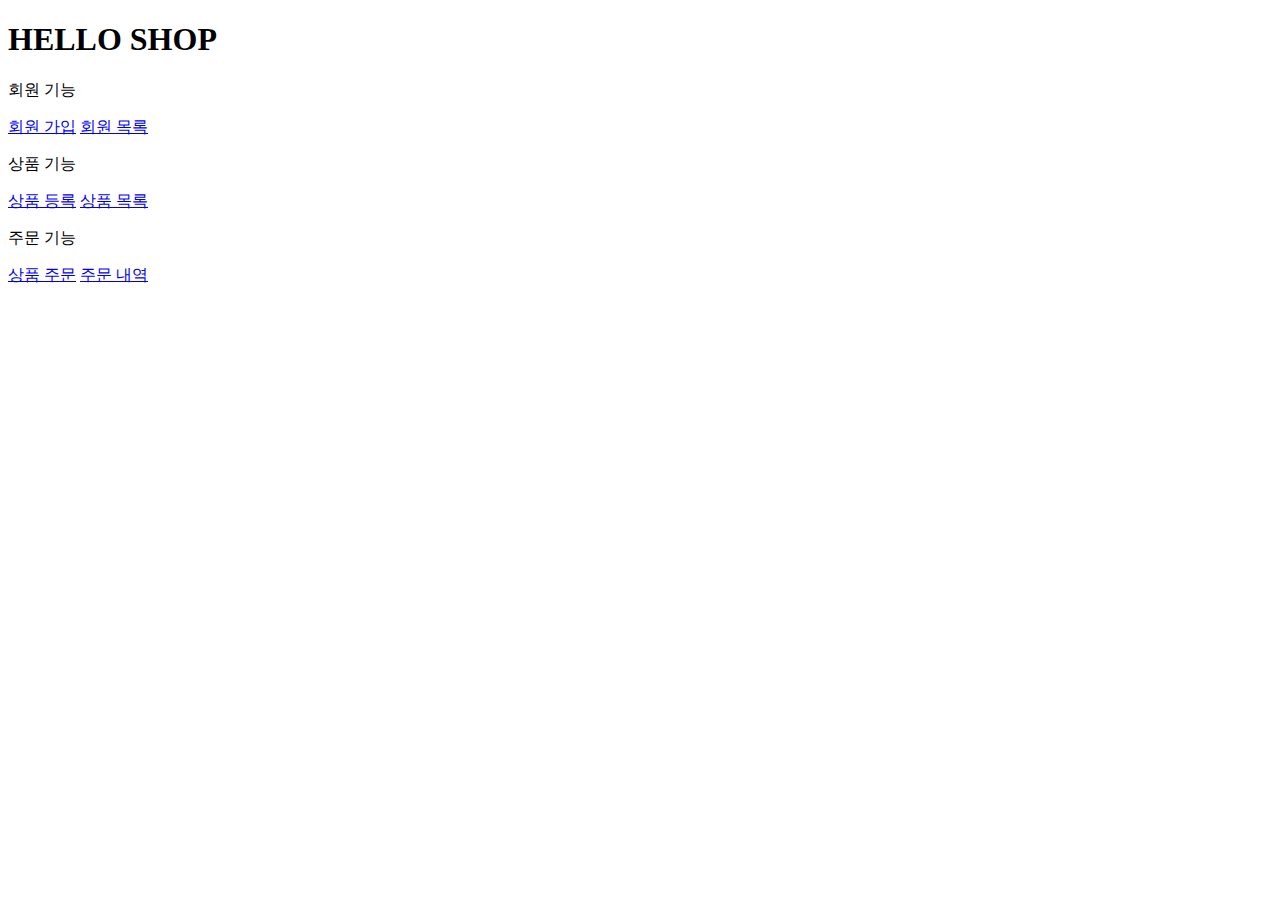
==== src/main/resources/templates/home.html @ f7369d7a "# 홈 화면 및 레이아웃" ====
<!DOCTYPE HTML>
<html xmlns:th="http://www.thymeleaf.org">
<head th:replace="fragments/header :: header">
    <title>Hello</title>
    <meta http-equiv="Content-Type" content="text/html; charset=UTF-8"/>
</head>
<body>
<div class="container">
    <div th:replace="fragments/bodyHeader :: bodyHeader"/>
    <div class="jumbotron">
        <h1>HELLO SHOP</h1>
        <p class="lead">회원 기능</p>
        <p>
            <a class="btn btn-lg btn-secondary" href="/members/new">회원 가입</a>
            <a class="btn btn-lg btn-secondary" href="/members">회원 목록</a>
        </p>
        <p class="lead">상품 기능</p>
        <p>
            <a class="btn btn-lg btn-dark" href="/items/new">상품 등록</a>
            <a class="btn btn-lg btn-dark" href="/items">상품 목록</a>
        </p>
        <p class="lead">주문 기능</p>
        <p>
            <a class="btn btn-lg btn-info" href="/order">상품 주문</a>
            <a class="btn btn-lg btn-info" href="/orders">주문 내역</a>
        </p>
    </div>
    <div th:replace="fragments/footer :: footer"/>
</div> <!-- /container -->
</body>
</html>
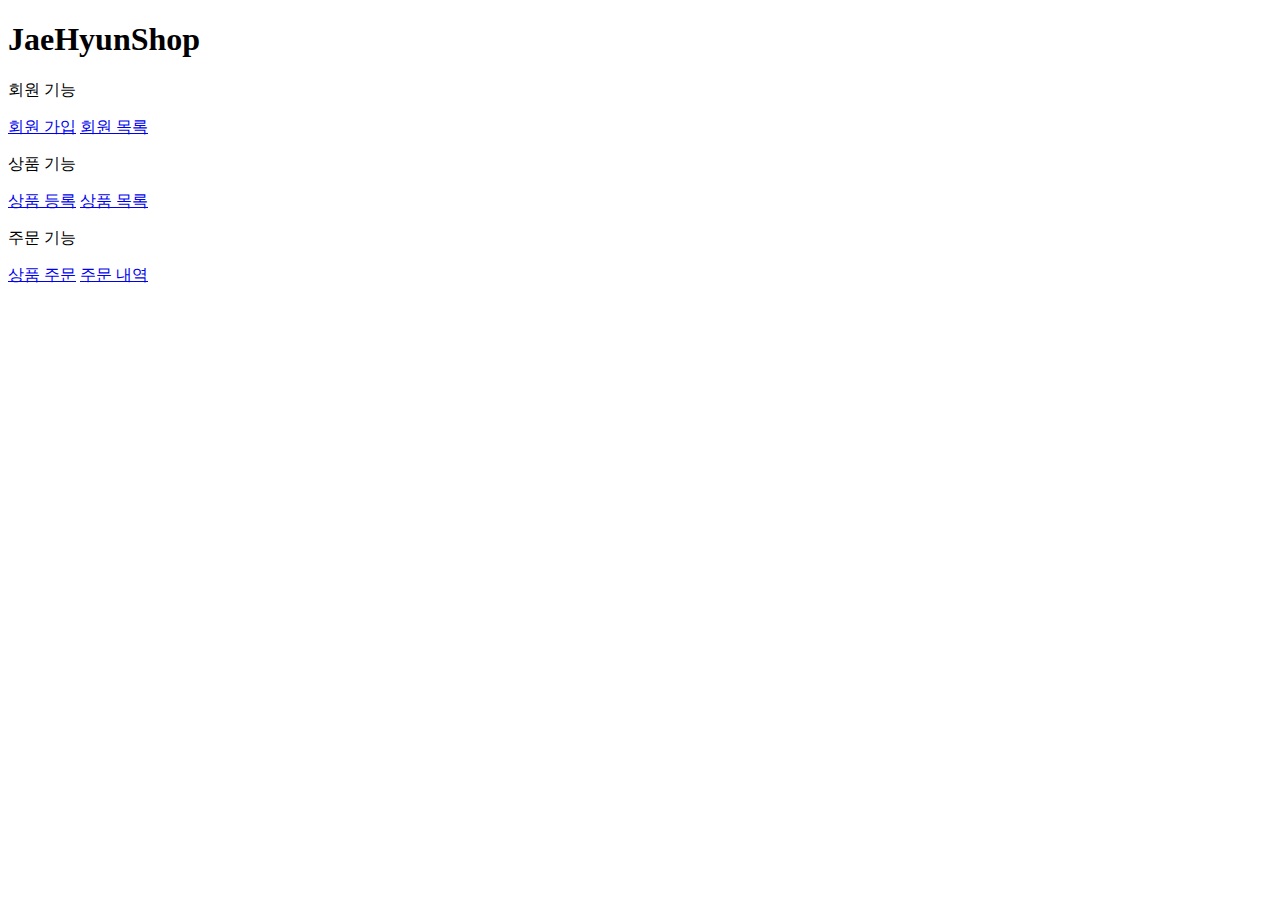
==== commit a0302f64: "# 웹 구조 및 제목 수정" ====
--- a/src/main/resources/templates/home.html
+++ b/src/main/resources/templates/home.html
@@ -1,14 +1,14 @@
 <!DOCTYPE HTML>
 <html xmlns:th="http://www.thymeleaf.org">
 <head th:replace="fragments/header :: header">
-    <title>Hello</title>
+    <title>JaeHyunShop</title>
     <meta http-equiv="Content-Type" content="text/html; charset=UTF-8"/>
 </head>
 <body>
 <div class="container">
     <div th:replace="fragments/bodyHeader :: bodyHeader"/>
     <div class="jumbotron">
-        <h1>HELLO SHOP</h1>
+        <h1>JaeHyunShop</h1>
         <p class="lead">회원 기능</p>
         <p>
             <a class="btn btn-lg btn-secondary" href="/members/new">회원 가입</a>
